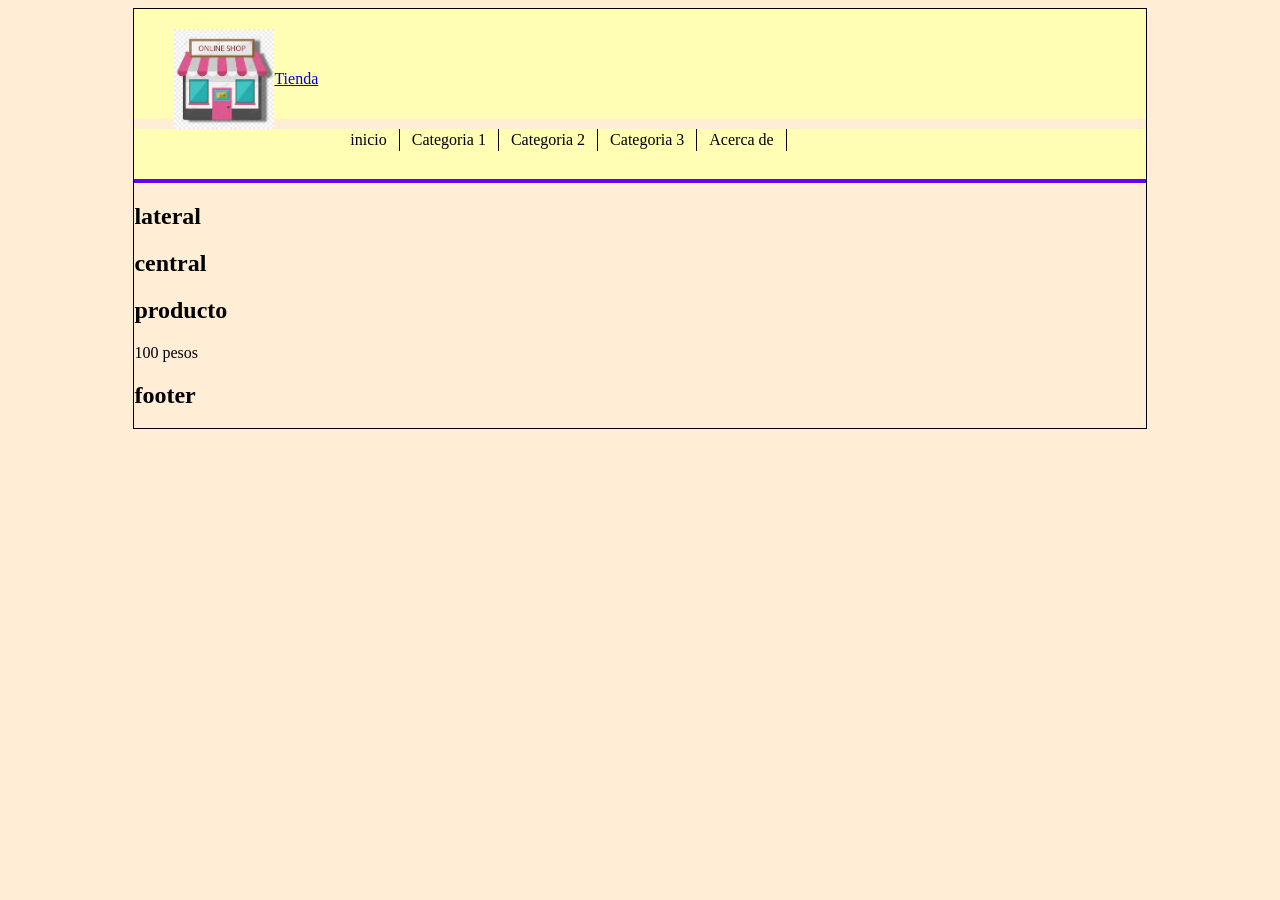
==== index.html @ 868d02a5 "scc con logo" ====
<!DOCTYPE html>
<html lang="es">
<head>
    <meta charset="UTF-8">
    <meta name="viewport" content="width=device-width, initial-scale=1.0">
    
    <link rel="stylesheet" href="style.css">
    
    <title>Proyecto  php</title>
</head>
<body>


    <div id="container">    
        <header id="header"> 
            <div id="logo">
                <img src="./img/images.jfif" alt="Tienda logo">
                <a href="index.html">Tienda</a>
            </div>
        </header>
        <nav id="menu"> 
            <ul>
                <li>
                    <a href="#">inicio</a>
                </li>
                <li>
                    <a href="#">Categoria 1</a>
                </li>
                <li>
                    <a href="#">Categoria 2</a>
                </li>
                <li>
                    <a href="#">Categoria 3</a>
                </li>
                <li>
                    <a href="#">Acerca de</a>
                </li>
            </ul>
        </nav>

        <div id="content"> 
            
            <aside id="lateral"> 
                <h2>lateral</h2>
            </aside>
            <div id="central"> 
                <h2>central</h2>
                <div class="producto"> 
                    <h2>producto</h2>
                    <p>
                        100 pesos
                    </p>
                </div>
            </div>
        </div>
        <footer id="footer"> 
            <h2>footer</h2>
        </footer>



    </div>

</body>
</html>
---- style.css ----
carpeta style.css 

*{
    margin: 0px;
    padding: 0px;
}
body{
    background-color: rgb(255, 237, 213);
}

#container{
    width: 80%;
    margin: 0px auto;
    border: 1px solid black;
    }

#header{
    height: 110px;
    background-color: rgb(255, 254, 180);
    color: rgb(0, 0, 0);
    text-align: center;
    line-height: 100px;
}

#logo{
    padding: 20px;
    margin-left: 20px;
    float: left;
}

#logo img{
    float: left;
    height: 100px;

}


#menu{

    background-color: rgb(255, 254, 180);
    color: rgb(0, 0, 0);
    height: 50px;
    border-bottom: 4px solid rgb(98, 0, 255);

}

#menu ul{
    list-style: none;
    text-decoration: none;
    margin: 10px auto;
    margin-left: 1px;


}

#menu ul li{
    line-height: 22px;
    float: left;
    border-right: 1px solid rgb(12, 8, 0);
}

#menu a{
    display: block;
    color: rgb(0, 0, 0);
    text-decoration: none;
    padding-left: 12px;
    padding-right: 12px;
}

#menu a:hover{
    background: rgb(255, 217, 0);
}
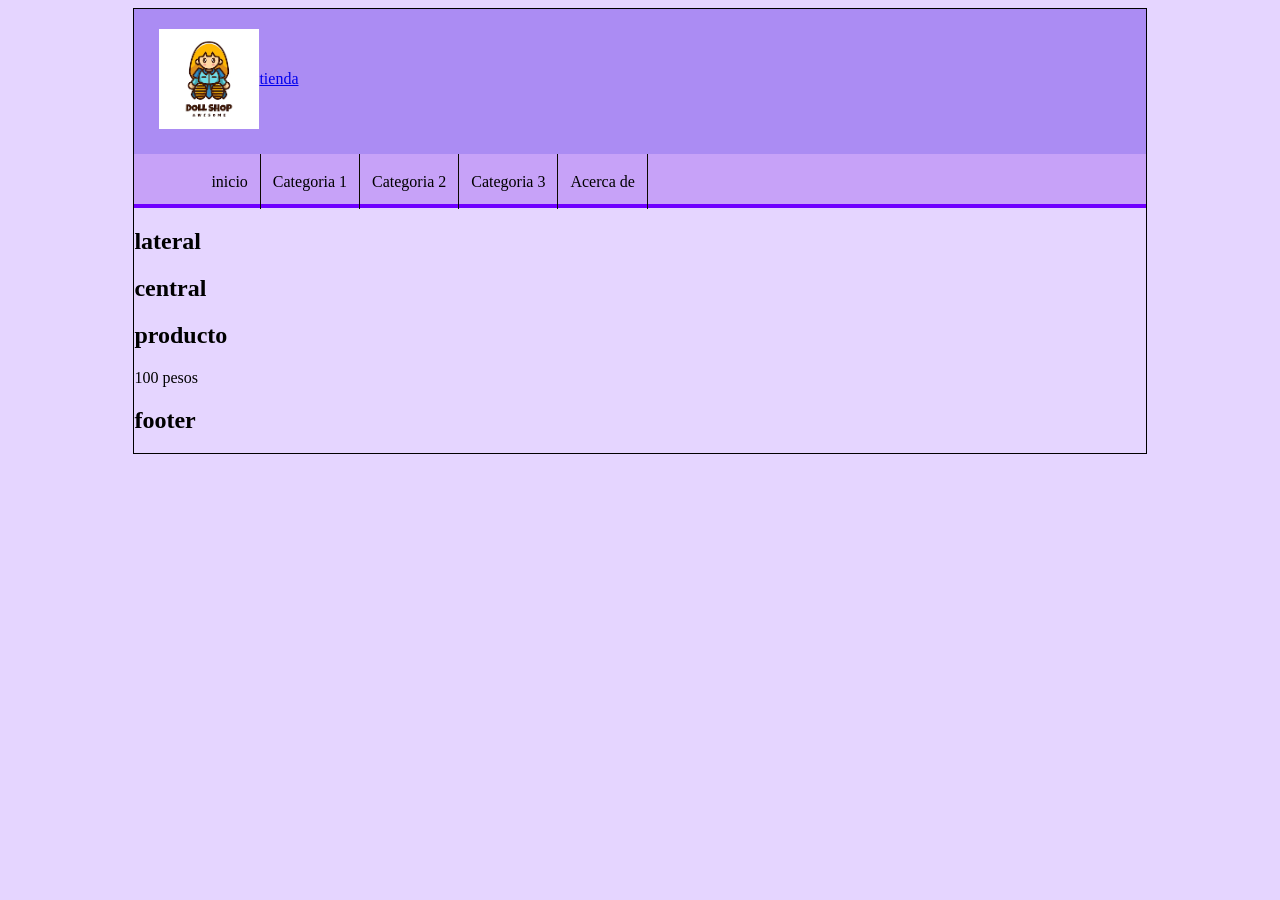
==== commit 68a20422: "css con log" ====
--- a/index.html
+++ b/index.html
@@ -13,10 +13,10 @@
 
     <div id="container">    
         <header id="header"> 
-            <div id="logo">
-                <img src="./img/images.jfif" alt="Tienda logo">
-                <a href="index.html">Tienda</a>
-            </div>
+        <div id="logo">
+            <img src="img/images.png" alt="tienda logo">
+            <a href="index.html">tienda</a>
+        </div>
         </header>
         <nav id="menu"> 
             <ul>
--- a/style.css
+++ b/style.css
@@ -5,7 +5,7 @@
     padding: 0px;
 }
 body{
-    background-color: rgb(255, 237, 213);
+    background-color: rgb(229, 213, 255);
 }
 
 #container{
@@ -15,46 +15,46 @@
     }
 
 #header{
-    height: 110px;
-    background-color: rgb(255, 254, 180);
+    height: 145px;
+    background-color: rgb(171, 140, 243);
     color: rgb(0, 0, 0);
     text-align: center;
     line-height: 100px;
+ 
 }
 
 #logo{
     padding: 20px;
-    margin-left: 20px;
+    margin-left: 5px;
     float: left;
+
 }
 
 #logo img{
     float: left;
     height: 100px;
-
 }
-
 
 #menu{
 
-    background-color: rgb(255, 254, 180);
-    color: rgb(0, 0, 0);
+    background-color: rgb(199, 162, 248);
+    color: rgb(76, 15, 175);
     height: 50px;
-    border-bottom: 4px solid rgb(98, 0, 255);
+    border-bottom: 4px solid rgb(111, 0, 255);
 
 }
 
 #menu ul{
     list-style: none;
     text-decoration: none;
-    margin: 10px auto;
-    margin-left: 1px;
+    margin: 0px auto;
+    margin-left: 25px;
 
 
 }
 
 #menu ul li{
-    line-height: 22px;
+    line-height: 55px;
     float: left;
     border-right: 1px solid rgb(12, 8, 0);
 }
@@ -68,6 +68,5 @@
 }
 
 #menu a:hover{
-    background: rgb(255, 217, 0);
-}
-
+    background: rgb(98, 0, 255);
+}
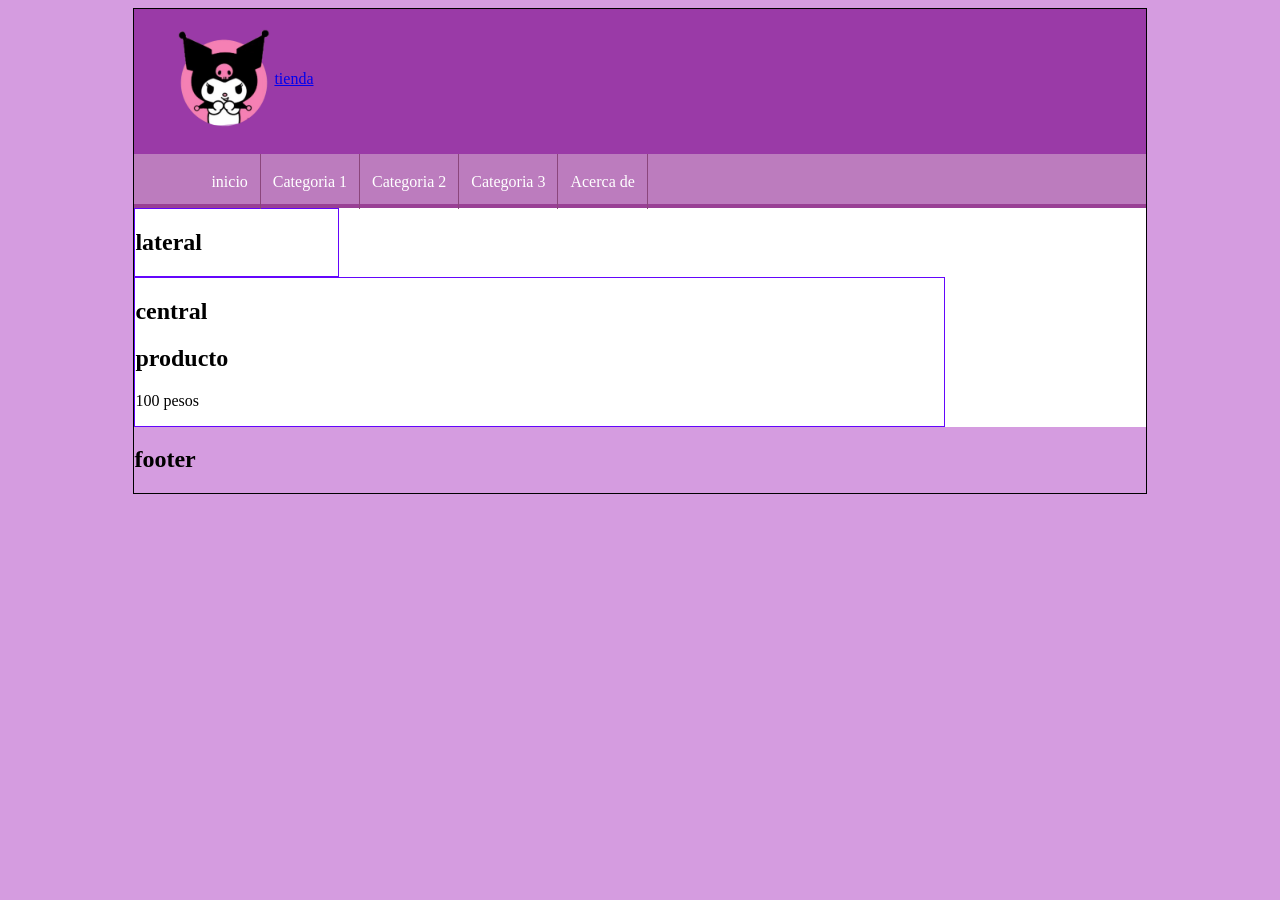
==== commit 65551ff5: "lateral y central" ====
--- a/index.html
+++ b/index.html
@@ -14,7 +14,7 @@
     <div id="container">    
         <header id="header"> 
         <div id="logo">
-            <img src="img/images.png" alt="tienda logo">
+            <img src="img/kuromi.png" alt="tienda logo">
             <a href="index.html">tienda</a>
         </div>
         </header>
--- a/style.css
+++ b/style.css
@@ -1,47 +1,38 @@
-carpeta style.css 
-
-*{
-    margin: 0px;
-    padding: 0px;
+carpeta style.css
+* {
+  margin: 0px;
+  padding: 0px;
 }
-body{
-    background-color: rgb(229, 213, 255);
+body {
+  background-color: rgb(213, 156, 224);
 }
 
-#container{
-    width: 80%;
-    margin: 0px auto;
-    border: 1px solid black;
-    }
-
-#header{
-    height: 145px;
-    background-color: rgb(171, 140, 243);
-    color: rgb(0, 0, 0);
-    text-align: center;
-    line-height: 100px;
- 
+#container {
+  width: 80%;
+  margin: 0px auto;
+  border: 1px solid black;
 }
-
+#header {
+  height: 145px;
+  background-color: rgb(154, 58, 167);
+  color: white;
+  text-align: center;
+  line-height: 100px;
+}
 #logo{
-    padding: 20px;
-    margin-left: 5px;
-    float: left;
-
+  padding: 20px;
+  margin-left: 20px;
+  float: left;
 }
-
 #logo img{
-    float: left;
-    height: 100px;
+  float: left;
+  height: 100px;
 }
-
-#menu{
-
-    background-color: rgb(199, 162, 248);
-    color: rgb(76, 15, 175);
+#menu {
+    background-color: rgb(188, 124, 190);
+    color: white;
     height: 50px;
-    border-bottom: 4px solid rgb(111, 0, 255);
-
+    border-bottom: 4px solid rgb(153, 64, 149);
 }
 
 #menu ul{
@@ -49,24 +40,35 @@
     text-decoration: none;
     margin: 0px auto;
     margin-left: 25px;
-
-
 }
-
 #menu ul li{
     line-height: 55px;
     float: left;
-    border-right: 1px solid rgb(12, 8, 0);
+    border-right: 1px solid rgb(139, 70, 124);
 }
-
 #menu a{
     display: block;
-    color: rgb(0, 0, 0);
+    color: white;
     text-decoration: none;
     padding-left: 12px;
     padding-right: 12px;
 }
+#menu a:hover{
+    background: rgb(158, 91, 144);
+}
 
-#menu a:hover{
-    background: rgb(98, 0, 255);
+#content{
+    margin: 0px auto;
+    background: white;
+}
+
+/* barra lateral */
+#lateral{
+    width: 20%;
+    border: 1px solid rgb(100, 6, 252);
+}
+
+#central{
+    width: 80%;
+    border: 1px solid rgb(100, 6, 252);
 }
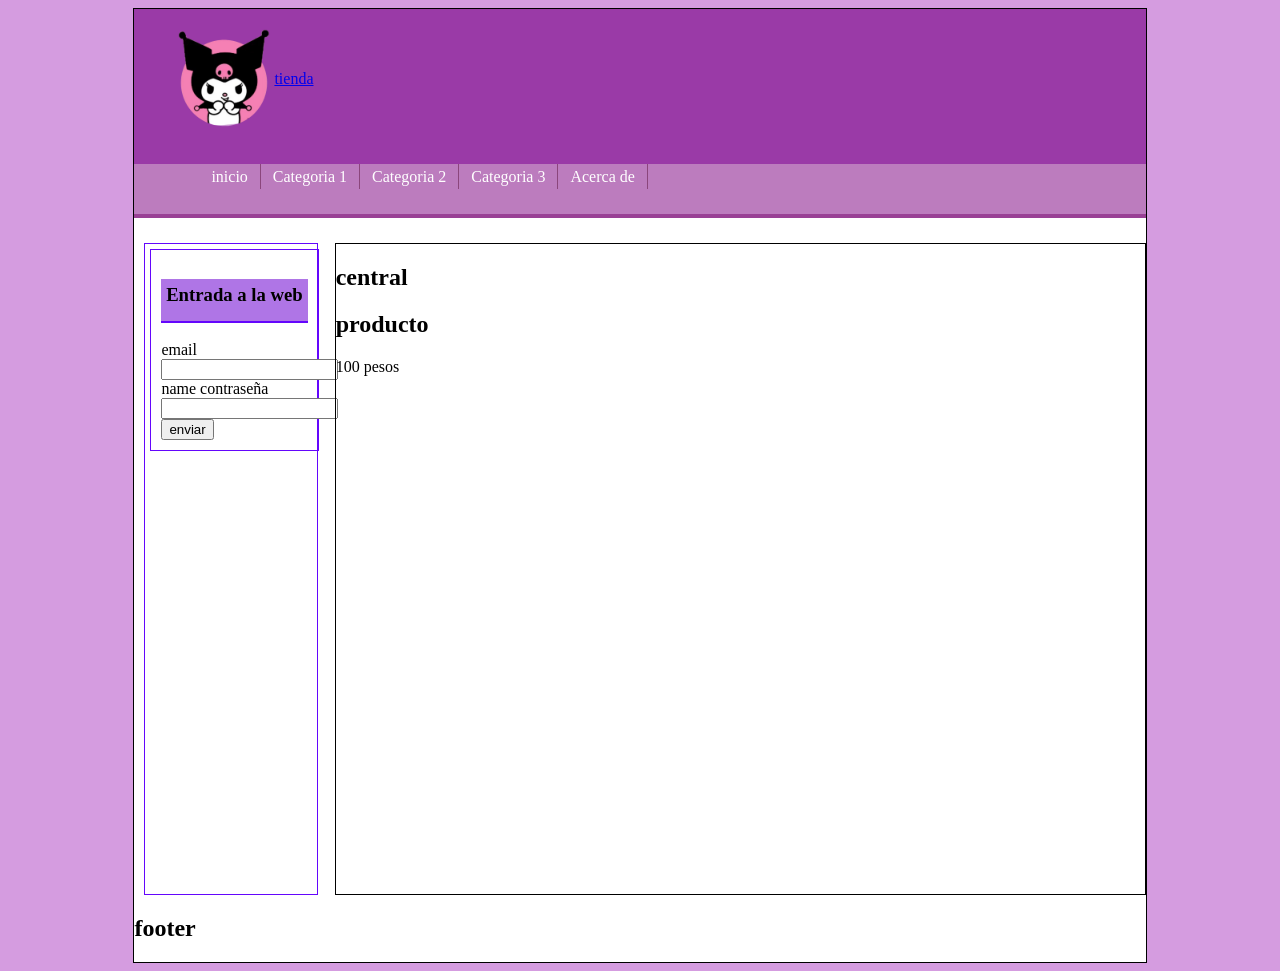
==== commit b2295677: "modificacion lateral" ====
--- a/index.html
+++ b/index.html
@@ -40,8 +40,22 @@
 
         <div id="content"> 
             
-            <aside id="lateral"> 
-                <h2>lateral</h2>
+            <aside id="lateral">
+                <div id="login" class="block_aside">
+                    <h3>Entrada a la web</h3>
+                    <form action="a" method="post">
+
+                        <label for="email">email</label>
+                        <input for="email">name</input>
+                        <label for="password">contraseña</label>
+                        <input type="password" name="password">
+                        <input type="submit" value="enviar">
+
+                    </form>
+
+                </div>
+
+                
             </aside>
             <div id="central"> 
                 <h2>central</h2>
@@ -56,9 +70,7 @@
         <footer id="footer"> 
             <h2>footer</h2>
         </footer>
-
-
-
+        
     </div>
 
 </body>
--- a/style.css
+++ b/style.css
@@ -4,6 +4,7 @@
   padding: 0px;
 }
 body {
+
   background-color: rgb(213, 156, 224);
 }
 
@@ -11,9 +12,11 @@
   width: 80%;
   margin: 0px auto;
   border: 1px solid black;
+  background: white;
 }
+
 #header {
-  height: 145px;
+  height: 155px;
   background-color: rgb(154, 58, 167);
   color: white;
   text-align: center;
@@ -28,7 +31,9 @@
   float: left;
   height: 100px;
 }
+
 #menu {
+    clear: both;
     background-color: rgb(188, 124, 190);
     color: white;
     height: 50px;
@@ -42,7 +47,7 @@
     margin-left: 25px;
 }
 #menu ul li{
-    line-height: 55px;
+    line-height:25px;
     float: left;
     border-right: 1px solid rgb(139, 70, 124);
 }
@@ -58,17 +63,46 @@
 }
 
 #content{
-    margin: 0px auto;
-    background: white;
+    margin: 5px auto;
+    overflow: hidden;
+    background: rgb(255, 255, 255);
 }
 
 /* barra lateral */
 #lateral{
-    width: 20%;
+    width: 17%;
+    min-height: 650px;
     border: 1px solid rgb(100, 6, 252);
+    float:left;
+    margin-top: 20px;
+    margin-left: 10px;
+}
+
+#lateral .block_aside{
+  display: block;
+  width: 85%;
+  margin: 5px;
+  padding: 10px;
+  border: 1px solid rgb(100, 6, 252);
+}
+
+#lateral h3{
+  display: block;
+  color: black;
+  width: 100%;
+  text-align: center;
+  padding-top: 5px;
+  padding-bottom: 15px;
+  font-weight: bold;
+  background: rgb(175, 117, 230);
+  border-bottom: 2px solid rgb(100, 6, 252);;
 }
 
 #central{
     width: 80%;
+    min-height: 650px;
     border: 1px solid rgb(100, 6, 252);
+    float: right;
+    border: 1px solid black;
+    margin-top: 20px;
 }
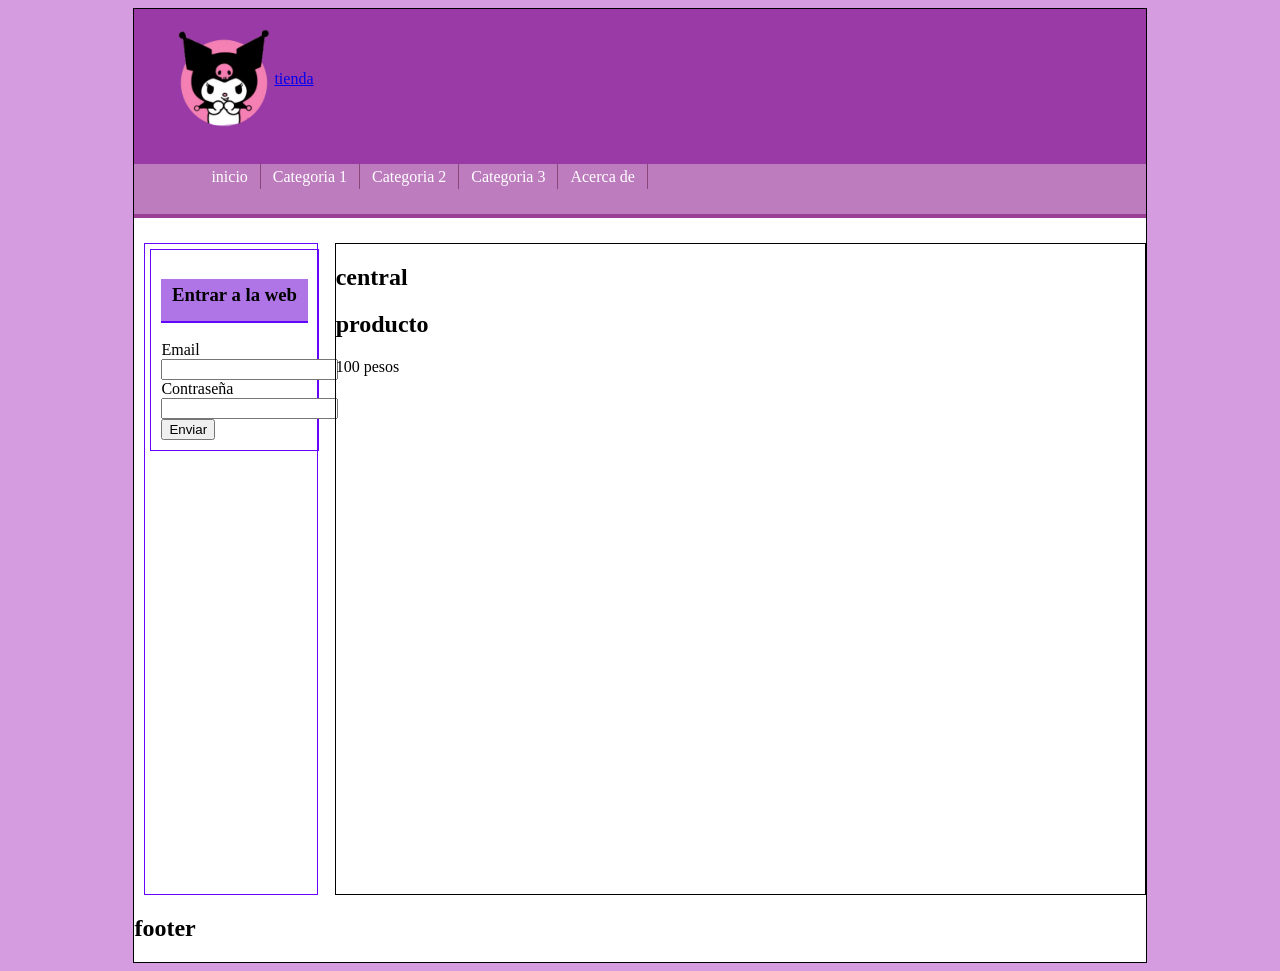
==== commit db18c9f4: "modificacion en lateral" ====
--- a/index.html
+++ b/index.html
@@ -42,20 +42,16 @@
             
             <aside id="lateral">
                 <div id="login" class="block_aside">
-                    <h3>Entrada a la web</h3>
-                    <form action="a" method="post">
-
-                        <label for="email">email</label>
-                        <input for="email">name</input>
-                        <label for="password">contraseña</label>
+                    <h3>Entrar a la web</h3>
+                    <form action="#" method="post">
+                        <label for="email">Email</label>
+                        <input type="email" name="email">
+                        <label for="password">Contraseña</label>
                         <input type="password" name="password">
-                        <input type="submit" value="enviar">
-
+                        <input type="submit" value="Enviar">
                     </form>
 
                 </div>
-
-                
             </aside>
             <div id="central"> 
                 <h2>central</h2>
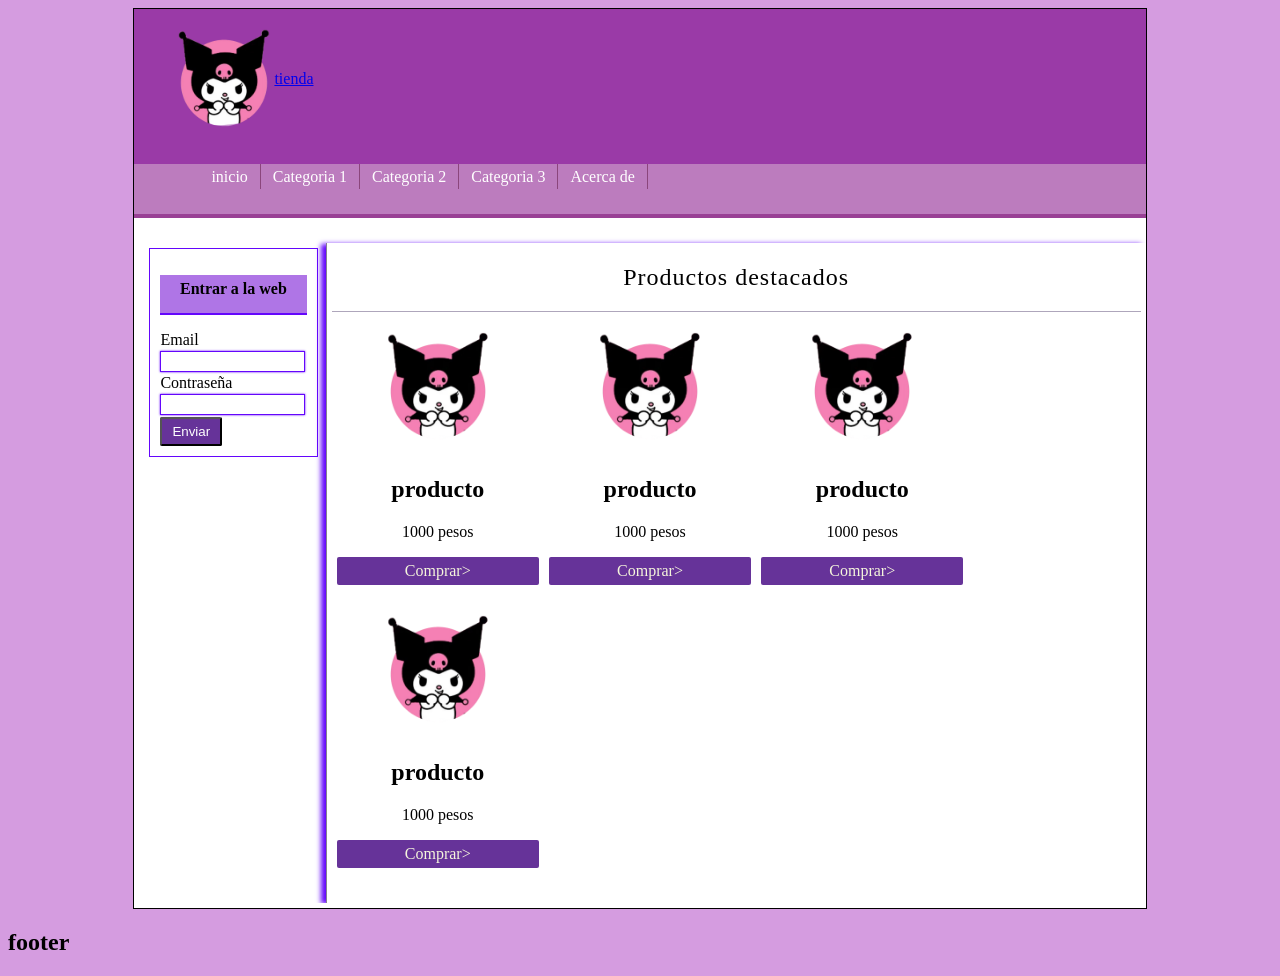
==== commit a0d195de: "arreglos productos" ====
--- a/index.html
+++ b/index.html
@@ -54,13 +54,36 @@
                 </div>
             </aside>
             <div id="central"> 
-                <h2>central</h2>
-                <div class="producto"> 
+                <h1>Productos destacados</h1>
+                <div class="product">
+                    <img src="img/kuromi.png" alt=""> 
                     <h2>producto</h2>
-                    <p>
-                        100 pesos
-                    </p>
+                    <p>1000 pesos</p>
+                    <a href="#" class="button">Comprar></a>
+                    </div>
+
+                    <div class="product">
+                    <img src="img/kuromi.png" alt=""> 
+                    <h2>producto</h2>
+                    <p>1000 pesos</p>
+                    <a href="#" class="button">Comprar></a>
+                    </div>
+
+                    <div class="product">
+                    <img src="img/kuromi.png" alt=""> 
+                    <h2>producto</h2>
+                    <p>1000 pesos</p>
+                    <a href="#" class="button">Comprar></a>
+                    </div>
+
+                    <div class="product">
+                    <img src="img/kuromi.png" alt=""> 
+                    <h2>producto</h2>
+                    <p>1000 pesos</p>
+                    <a href="#" class="button">Comprar></a>
+                    </div>
                 </div>
+        
             </div>
         </div>
         <footer id="footer"> 
--- a/style.css
+++ b/style.css
@@ -72,7 +72,7 @@
 #lateral{
     width: 17%;
     min-height: 650px;
-    border: 1px solid rgb(100, 6, 252);
+    /* boder: 1px solid blue; */
     float:left;
     margin-top: 20px;
     margin-left: 10px;
@@ -91,18 +91,95 @@
   color: black;
   width: 100%;
   text-align: center;
+  align-items: center;
   padding-top: 5px;
   padding-bottom: 15px;
+  font-size: 16px;
   font-weight: bold;
   background: rgb(175, 117, 230);
   border-bottom: 2px solid rgb(100, 6, 252);;
 }
 
+input[type="text"],
+input[type="password"],
+input[type="email"]{
+  display: block;
+  width: 95%;
+  margin-top: 2px;
+  margin-bottom: 2px;
+  border: 1px solid rgb(100, 6, 252);
+  box-shadow: 0px 0px 2px rgb(100, 6, 252);
+  background: white;
+  padding: 2px;
+  color: blueviolet;
+  transition: all 300ms;
+
+}
+
+input[type="text"]:focus,
+input[type="password"]:focus,
+input[type="email"]:focus{
+  border: 1px solid rgb(183, 143, 247);
+  color: black;
+}
+
+input[type="submit"],
+input[type="button"],
+.button{
+  display: block;
+  border-radius: 2px;
+  padding: 5px;
+  padding-left: 10px;
+  padding-right: 10px;
+  background: rebeccapurple;
+  color: white;
+  cursor: pointer;
+}
+
 #central{
     width: 80%;
     min-height: 650px;
-    border: 1px solid rgb(100, 6, 252);
     float: right;
-    border: 1px solid black;
+    /* boder: 1px solid purple; */
+    border-left: 1px solid rgb(133, 127, 143);
+    box-shadow: -5px 1px 5px rgb(100, 6, 252);
+    padding: 5px;
     margin-top: 20px;
-}+}
+
+#central h1{
+  font-size: 24px;
+  font-weight: normal;
+  letter-spacing: 1px;
+  text-align: center;
+  border-bottom: 1px solid rgb(174, 166, 187);
+  margin-bottom: 20px;
+  padding: 20px;
+  padding-top: 0px;
+}
+
+.product{
+  width: 25%;
+  float: left;
+  margin-left: 5px;
+  margin-right: 5px;
+  margin-bottom: 30px;
+  text-align: center;
+
+}
+
+.product img{
+  height: 110px;
+  margin-bottom: 10px;
+}
+
+.product a{
+  color: beige;
+  text-decoration: none;
+}
+
+.product a:hover{
+  color: rgb(214, 125, 241);
+
+}
+
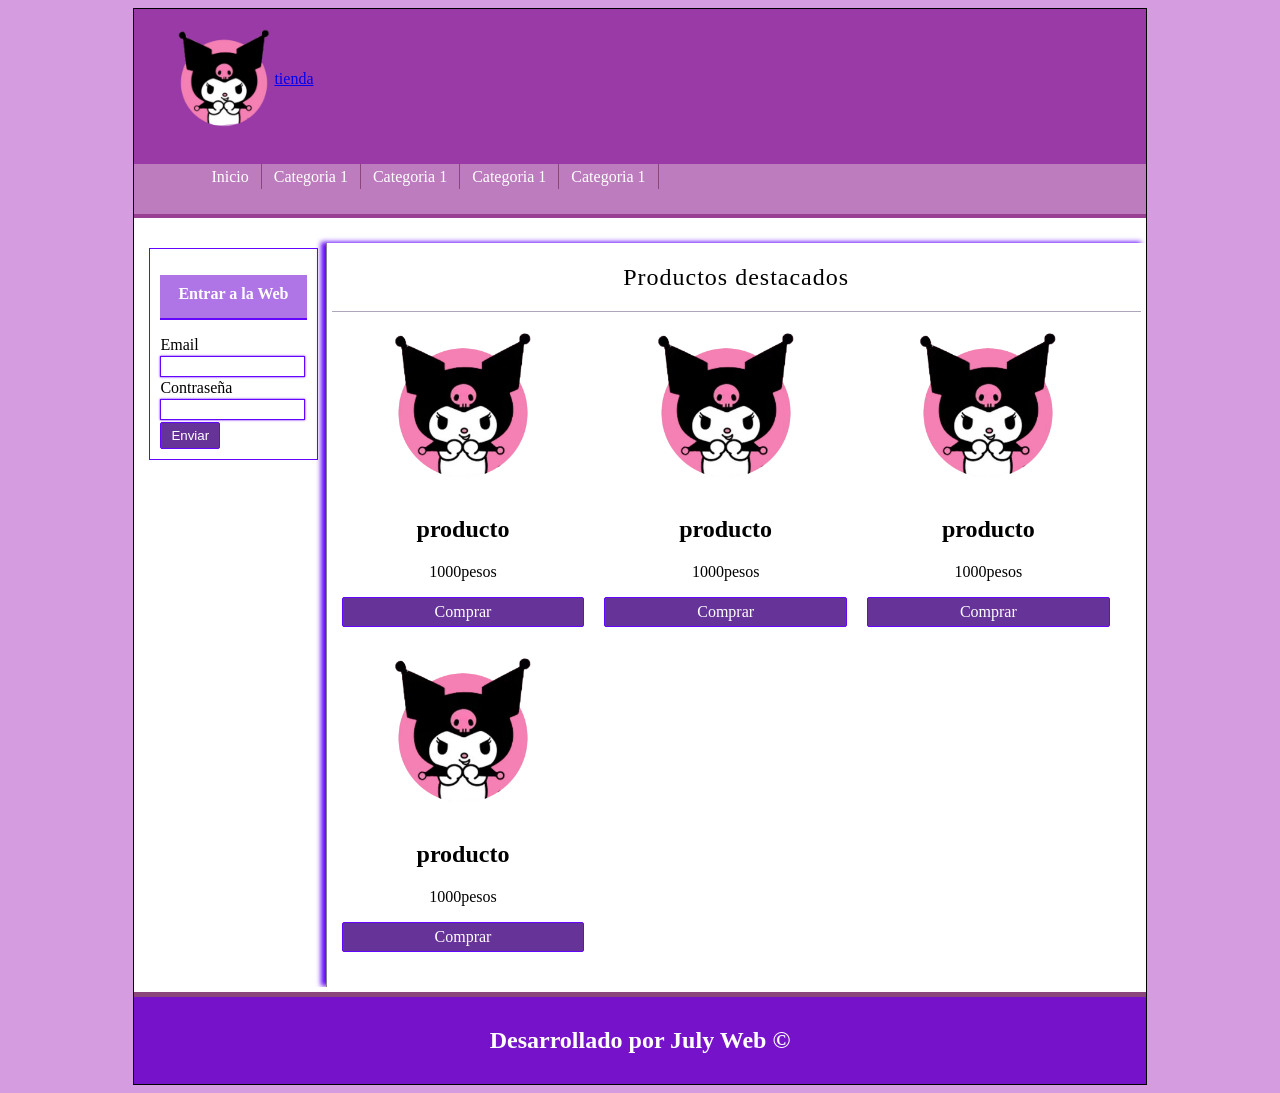
==== commit 451a73ba: "actualizacion" ====
--- a/index.html
+++ b/index.html
@@ -1,95 +1,92 @@
 <!DOCTYPE html>
-<html lang="es">
+<html lang="esp">
 <head>
     <meta charset="UTF-8">
-    <meta name="viewport" content="width=device-width, initial-scale=1.0">
-    
+    <meta name="viewport" content="width=device-width, initial-scale=1.0">   
     <link rel="stylesheet" href="style.css">
-    
-    <title>Proyecto  php</title>
+    <title>proyecto PHP</title>
 </head>
 <body>
-
-
-    <div id="container">    
-        <header id="header"> 
-        <div id="logo">
-            <img src="img/kuromi.png" alt="tienda logo">
+    <div id="container">
+     <header id="header">
+         <div id="logo">
+            <img src="img/kuromi.png" alt="kuromi" alt="tienda logo">
             <a href="index.html">tienda</a>
-        </div>
-        </header>
-        <nav id="menu"> 
+         </div>
+     </header>
+        <nav id="menu">
             <ul>
                 <li>
-                    <a href="#">inicio</a>
+                    <a href="#">Inicio</a>
                 </li>
                 <li>
                     <a href="#">Categoria 1</a>
                 </li>
                 <li>
-                    <a href="#">Categoria 2</a>
+                    <a href="#">Categoria 1</a>
                 </li>
                 <li>
-                    <a href="#">Categoria 3</a>
+                    <a href="#">Categoria 1</a>
                 </li>
-                <li>
-                    <a href="#">Acerca de</a>
+                 <li>
+                    <a href="#">Categoria 1</a>
                 </li>
+            
             </ul>
         </nav>
-
-        <div id="content"> 
-            
+        <div id="content">
             <aside id="lateral">
                 <div id="login" class="block_aside">
-                    <h3>Entrar a la web</h3>
+                    <h3>Entrar a la Web</h3>
                     <form action="#" method="post">
-                        <label for="email">Email</label>
+                        <label for="email"> Email</label>
                         <input type="email" name="email">
-                        <label for="password">Contraseña</label>
-                        <input type="password" name="password">
-                        <input type="submit" value="Enviar">
+                        <label for="pasword">Contraseña<label>
+                            <input type="password" name="password">
+                            <input type="submit" value="Enviar">
                     </form>
 
+
                 </div>
+
             </aside>
-            <div id="central"> 
+            <div id="central">
                 <h1>Productos destacados</h1>
+
                 <div class="product">
-                    <img src="img/kuromi.png" alt=""> 
+                    <img src="img/kuromi.png" alt="kuromi">
                     <h2>producto</h2>
-                    <p>1000 pesos</p>
-                    <a href="#" class="button">Comprar></a>
-                    </div>
+                    <p>1000pesos</p>
+                    <a href="#" class="button">Comprar</a>
+                </div>
 
-                    <div class="product">
-                    <img src="img/kuromi.png" alt=""> 
+                <div class="product">
+                    <img src="img/kuromi.png" alt="kuromi">
                     <h2>producto</h2>
-                    <p>1000 pesos</p>
-                    <a href="#" class="button">Comprar></a>
-                    </div>
+                    <p>1000pesos</p>
+                    <a href="#" class="button">Comprar</a>
+                </div>
 
-                    <div class="product">
-                    <img src="img/kuromi.png" alt=""> 
+                <div class="product">
+                    <img src="img/kuromi.png" alt="kuromi">
                     <h2>producto</h2>
-                    <p>1000 pesos</p>
-                    <a href="#" class="button">Comprar></a>
-                    </div>
+                    <p>1000pesos</p>
+                    <a href="#" class="button">Comprar</a>
+                </div>
 
-                    <div class="product">
-                    <img src="img/kuromi.png" alt=""> 
+                <div class="product">
+                    <img src="img/kuromi.png" alt="kuromi">
                     <h2>producto</h2>
-                    <p>1000 pesos</p>
-                    <a href="#" class="button">Comprar></a>
-                    </div>
+                    <p>1000pesos</p>
+                    <a href="#" class="button">Comprar</a>
                 </div>
-        
+
+
             </div>
         </div>
-        <footer id="footer"> 
-            <h2>footer</h2>
-        </footer>
-        
+        <footer id="footer">
+            <h2>Desarrollado por July Web &copy;</h2>
+        </footer> 
     </div>
 
 </body>
--- a/style.css
+++ b/style.css
@@ -72,7 +72,7 @@
 #lateral{
     width: 17%;
     min-height: 650px;
-    /* boder: 1px solid blue; */
+    /* border: 1px solid blue; */
     float:left;
     margin-top: 20px;
     margin-left: 10px;
@@ -88,11 +88,10 @@
 
 #lateral h3{
   display: block;
-  color: black;
+  color: white;
   width: 100%;
   text-align: center;
-  align-items: center;
-  padding-top: 5px;
+  padding-top: 10px;
   padding-bottom: 15px;
   font-size: 16px;
   font-weight: bold;
@@ -120,7 +119,7 @@
 input[type="password"]:focus,
 input[type="email"]:focus{
   border: 1px solid rgb(183, 143, 247);
-  color: black;
+  margin-top: 20px;
 }
 
 input[type="submit"],
@@ -133,16 +132,17 @@
   padding-right: 10px;
   background: rebeccapurple;
   color: white;
+  border: 1px solid rgb(100, 6, 252);
   cursor: pointer;
 }
 
 #central{
     width: 80%;
-    min-height: 650px;
+    min-height: 600px;
     float: right;
-    /* boder: 1px solid purple; */
+    /* border: 1px solid purple; */
     border-left: 1px solid rgb(133, 127, 143);
-    box-shadow: -5px 1px 5px rgb(100, 6, 252);
+    box-shadow: -5px -1px 5px rgb(100, 6, 252);
     padding: 5px;
     margin-top: 20px;
 }
@@ -159,22 +159,22 @@
 }
 
 .product{
-  width: 25%;
+  width: 30%;
   float: left;
-  margin-left: 5px;
-  margin-right: 5px;
+  margin-left: 10px;
+  margin-right: 10px;
   margin-bottom: 30px;
   text-align: center;
 
 }
 
 .product img{
-  height: 110px;
+  height: 150px;
   margin-bottom: 10px;
 }
 
 .product a{
-  color: beige;
+  color: white;
   text-decoration: none;
 }
 
@@ -183,3 +183,14 @@
 
 }
 
+#footer{
+  text-align: center;
+  padding-top: 10px;
+  padding-bottom: 10px;
+  background: rgb(118, 18, 201);
+  color: white;
+  border-top: 5px solid rgb(139, 70, 124);
+
+}
+
+
